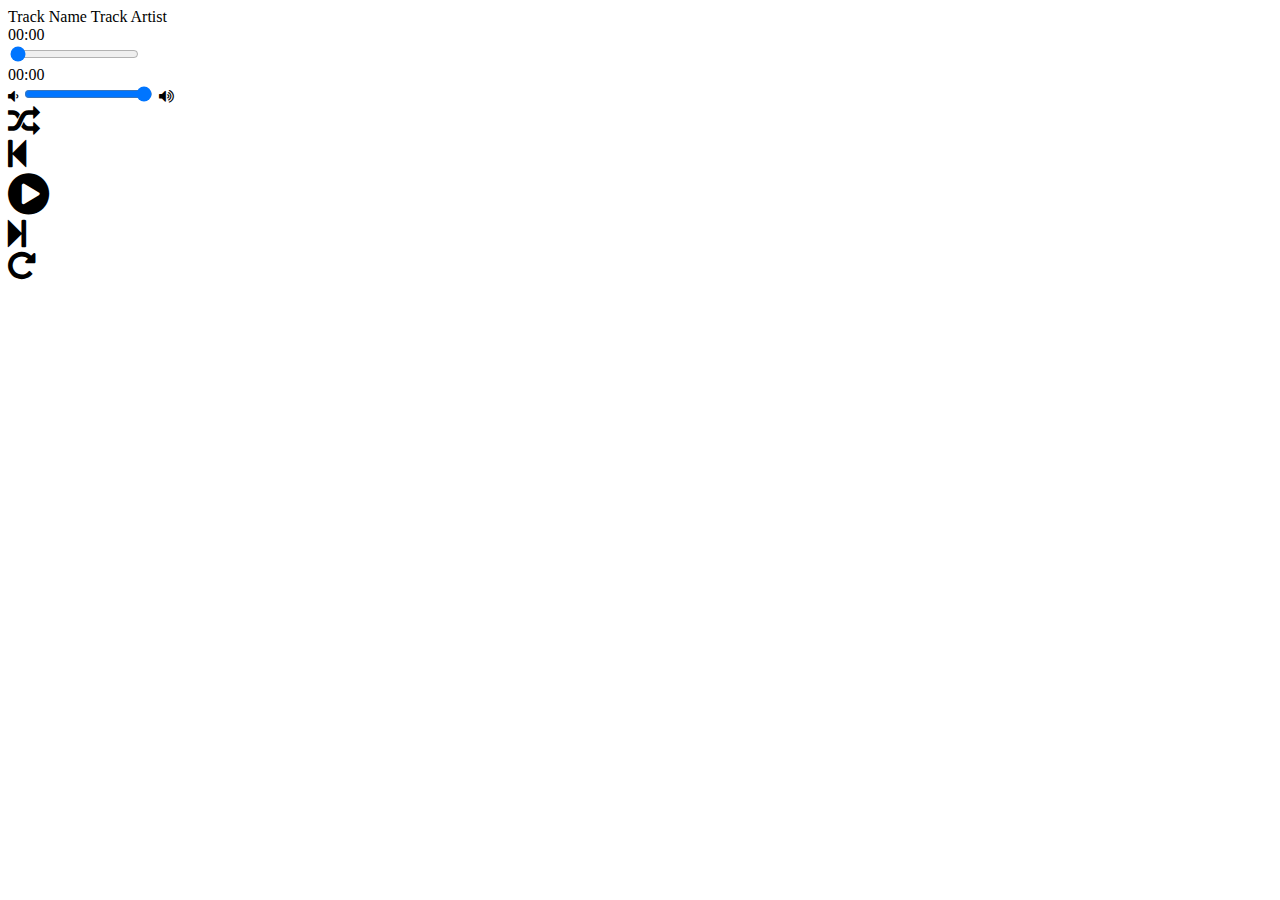
==== 2/templates/index.html @ efa8f8d2 "Add files via upload" ====
<!DOCTYPE html>
<html lang="en">
<head>
    <meta charset="UTF-8">
    <meta http-equiv="X-UA-Compatible" content="IE=edge">
    <meta name="viewport" content="width=device-width, initial-scale=1.0">
    <link rel="stylesheet" href="style.css">
    <!-- font awesome link -->
    <link rel="stylesheet" href="path/to/font-awesome/css/font-awesome.min.css">
    <link rel="stylesheet" href="https://cdnjs.cloudflare.com/ajax/libs/font-awesome/4.7.0/css/font-awesome.min.css">
    <!-- google fonts -->
    <link rel="preconnect" href="https://fonts.googleapis.com">
<link rel="preconnect" href="https://fonts.gstatic.com" crossorigin>
<link href="https://fonts.googleapis.com/css2?family=Roboto:ital,wght@0,100;0,300;0,400;0,500;0,700;0,900;1,100&display=swap" rel="stylesheet">


    <title>Audio Player</title>
</head>
<body>
    <section class="musicPlayer">
        <div class="wrapper">

<!--    track details and artist details -->

            <div class="musicDetails">
                <div class="trackPic"></div>
                <span class="trackName" > Track Name</span>
                <span class="artistName">Track Artist</span>
            </div>
 <!-- volume slider and duration slider for the tracks -->
            <div class="sliders">
                <div class="startTime">00:00</div>
                <input type="range" min="0" max="100" value="0" class="timeSlider"  onchange="timeSlide()"  >
                <div class="endTime">00:00</div>    
            </div>

             <div class="sliders">
                <i class="fa fa-volume-down"></i>
                <input type="range" min="0" max="100" value="99" class="volumeSlider"  onchange="volume()">
                <i class="fa fa-volume-up"></i>
            </div>

<!-- Music Player Buttons for track navigation -->

            <div class="buttons">
                    <div class="randomTrack" onclick="randomTrack()">
                        <i class="fa fa-random fa-2x" title="random"></i>
                    </div>
                    <div class="previousTrack" onclick="previousTrack()">
                        <i class="fa fa-step-backward fa-2x" ></i>
                    </div>
                    <div class="playPauseBtn" onclick="playPauseBtn()">
                        <i class="fa fa-play-circle  fa-3x" ></i>
                    </div>
                    <div class="nextTrack" onclick="nextTrack()">
                        <i class="fa fa-step-forward fa-2x" ></i>
                    </div>
                    <div class="repeatTrack" onclick="repeatTrack()">
                        <i class="fa fa-repeat fa-2x" title="repeat"></i>
                    </div>
            </div>

        </div>
    </section>

  

<script src="main.js"></script>    
</body>
</html>
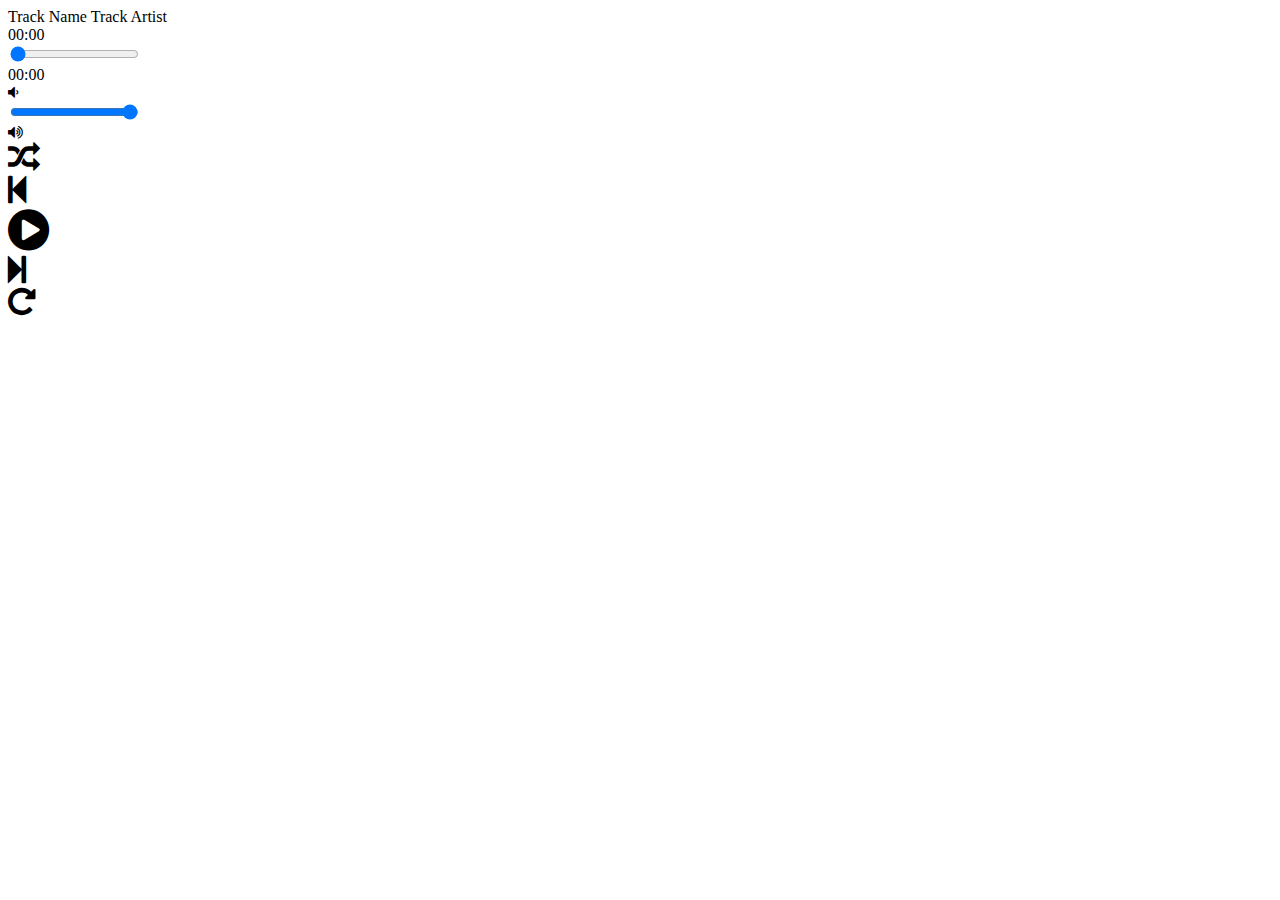
==== commit 2e92f5bb: "Add files via upload" ====
--- a/2/templates/index.html
+++ b/2/templates/index.html
@@ -29,16 +29,22 @@
             </div>
  <!-- volume slider and duration slider for the tracks -->
             <div class="sliders">
-                <div class="startTime">00:00</div>
-                <input type="range" min="0" max="100" value="0" class="timeSlider"  onchange="timeSlide()"  >
-                <div class="endTime">00:00</div>    
-            </div>
+    <div class="time-slider-container">
+        <div class="startTime">00:00</div>
+        <input type="range" min="0" max="100" value="0" class="timeSlider" onchange="timeSlide()">
+        <div class="endTime">00:00</div>
+    </div>
 
-             <div class="sliders">
-                <i class="fa fa-volume-down"></i>
-                <input type="range" min="0" max="100" value="99" class="volumeSlider"  onchange="volume()">
-                <i class="fa fa-volume-up"></i>
-            </div>
+    <div class="volume-slider-container">
+        <div class="volume-icons">
+            <i class="fa fa-volume-down"></i>
+        </div>
+        <input type="range" min="0" max="100" value="99" class="volumeSlider" onchange="volume()">
+        <div class="volume-icons">  
+            <i class="fa fa-volume-up"></i>
+        </div>
+    </div>
+</div>
 
 <!-- Music Player Buttons for track navigation -->
 
